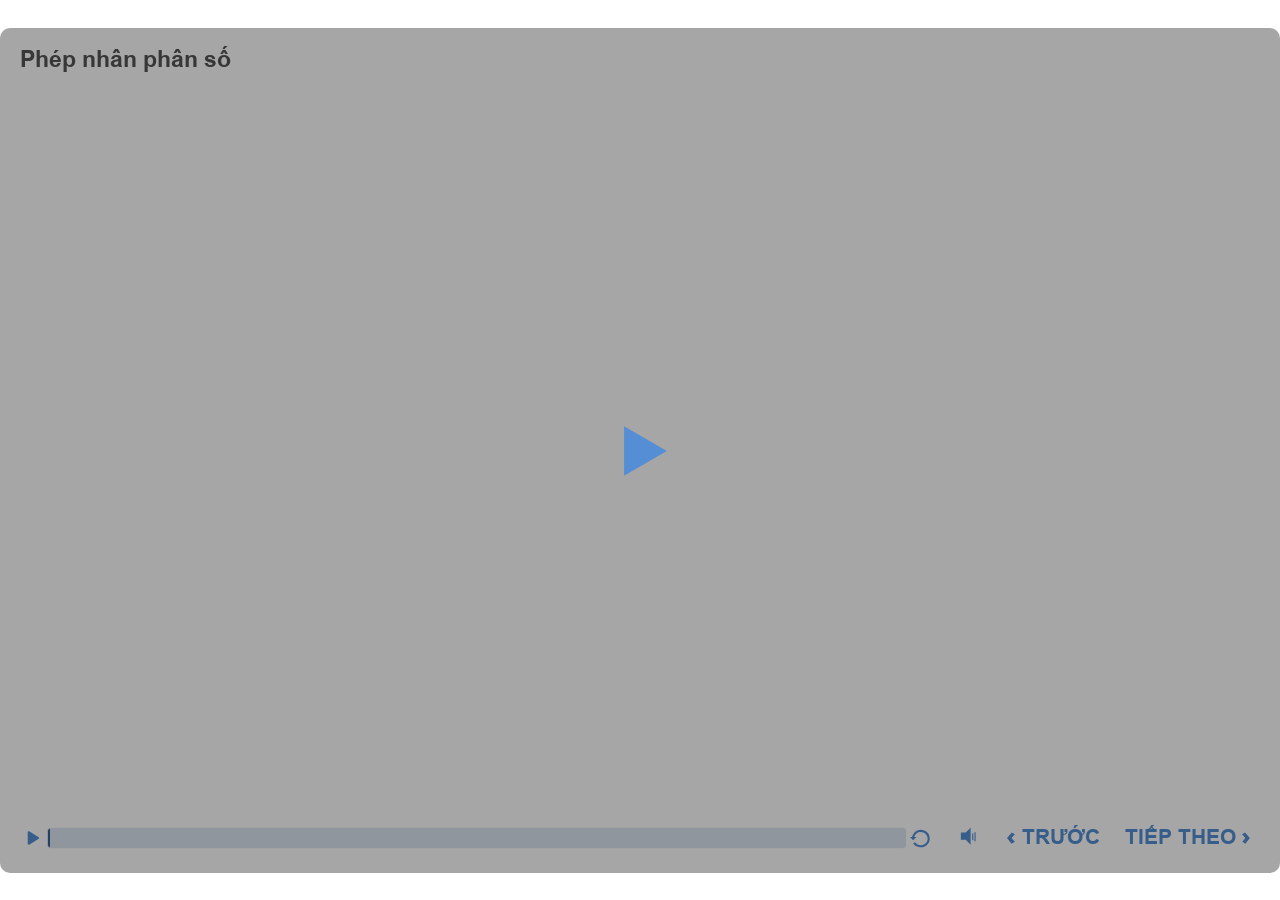
==== story.html @ 75f77822 "upload course" ====
﻿<!doctype html>
<html lang="vi-VN">
<head>
  <meta charset="utf-8">
  <!-- Created using Storyline 360 x64 - http://www.articulate.com  -->
  <!-- version: 3.115.36688.0 -->
  <title>Ph&#233;p nh&#226;n ph&#226;n s&#7889;</title>
  <meta http-equiv="x-ua-compatible" content="IE=edge"/>
  <meta name="viewport" content="width=device-width,initial-scale=1,user-scalable=no,shrink-to-fit=no,minimal-ui"/>
  <meta name="apple-mobile-web-app-capable" content="yes"/>
  <style>
    html, body { height: 100%; padding: 0; margin: 0 }
    #app { height: 100%; width: 100%; }
  </style>

  <script>
    window.DS = {};
    window.globals = {
      DATA_PATH_BASE: '',
      HAS_FRAME: true,
      HAS_SLIDE: true,

      lmsPresent: false,
      tinCanPresent: false,
      cmi5Present: false,
      aoSupport: false,
      scale: 'show all',
      captureRc: false,
      browserSize: 'fullscreen',
      bgColor: '#FFFFFF',
      features: 'DropInBase,JsInteractions,PlayerMemoryEnhancements,PlayerSizeOption,SlideLevelScale',
      themeName: 'classic',
      preloaderColor: '#FFFFFF',
      suppressAnalytics: false,
      productChannel: 'stable',
      publishSource: 'storyline',
      aid: 'aid|a2e27820-8217-5238-bb9e-9bc3efbe5783',
      cid: 'b3c44be9-221e-4056-97a1-b591fb866f70',
      playerVersion: '3.115.36688.0',
      publishTimestamp: '2026-04-22T14:13:02.0082761Z',
      maxIosVideoElements: 10,
      connectionSettings: { mode: 'disabled' },
      hasFeature: function(feature) {
        return this.features.split(',').includes(feature);
      },
      
      parseParams: function(qs) {
        if (window.globals.parsedParams != null) {
          return window.globals.parsedParams;
        }
        qs = (qs || window.location.search.substr(1)).split('+').join(' ');
        var params = {},
            tokens,
            re = /[?&]?([^=]+)=([^&]*)/g;

        while (tokens = re.exec(qs)) {
          params[decodeURIComponent(tokens[1]).trim()] =
            decodeURIComponent(tokens[2]).trim();
        }
        window.globals.parsedParams = params;
        return params;
      }

    };

    if (window.flagsUnderTest != null) {
      window.globals.features = window.flagsUnderTest.reduce((accum, feature) => {
        if (!accum.includes(feature)) {
          accum.push(feature);
        }
        return accum;
      }, window.globals.features.split(',')).join();
    }
  </script>
  <script>
    var isIe11 = ('ActiveXObject' in window || window.MSBlobBuilder != null)
      && window.msCrypto != null && !window.ActiveXObject;
    if (isIe11) {
      window.globals.unsupportedBrowser = true;
      document.write(atob('[base64]'));
    }
  </script>

  <script>
    if (window.globals.hasFeature('Localization')) {
      
      
    }
  </script>

  
  <script src='lms/scormdriver.js' type=text/javascript></script>
  <script>window.THREE = { };</script>
  
</head>
<body style="background: #FFFFFF" class="cs-HTML theme-classic">
  <!-- 360 -->
  <script>!function(){var e,i=/iPhone/i,o=/iPod/i,n=/iPad/i,t=/\biOS-universal(?:.+)Mac\b/i,r=/\bAndroid(?:.+)Mobile\b/i,a=/Android/i,d=/(?:SD4930UR|\bSilk(?:.+)Mobile\b)/i,p=/Silk/i,l=/Windows Phone/i,u=/\bWindows(?:.+)ARM\b/i,b=/BlackBerry/i,s=/BB10/i,c=/Opera Mini/i,f=/\b(CriOS|Chrome)(?:.+)Mobile/i,h=/Mobile(?:.+)Firefox\b/i,v=function(e){return void 0!==e&&"MacIntel"===e.platform&&"number"==typeof e.maxTouchPoints&&e.maxTouchPoints>1&&"undefined"==typeof MSStream};e=function(e){var m={userAgent:"",platform:"",maxTouchPoints:0};e||"undefined"==typeof navigator?"string"==typeof e?m.userAgent=e:e&&e.userAgent&&(m={userAgent:e.userAgent,platform:e.platform,maxTouchPoints:e.maxTouchPoints||0}):m={userAgent:navigator.userAgent,platform:navigator.platform,maxTouchPoints:navigator.maxTouchPoints||0};var g=m.userAgent,y=g.split("[FBAN");void 0!==y[1]&&(g=y[0]),void 0!==(y=g.split("Twitter"))[1]&&(g=y[0]);var A=function(e){return function(i){return i.test(e)}}(g),w={apple:{phone:A(i)&&!A(l),ipod:A(o),tablet:!A(i)&&(A(n)||v(m))&&!A(l),universal:A(t),device:(A(i)||A(o)||A(n)||A(t)||v(m))&&!A(l)},amazon:{phone:A(d),tablet:!A(d)&&A(p),device:A(d)||A(p)},android:{phone:!A(l)&&A(d)||!A(l)&&A(r),tablet:!A(l)&&!A(d)&&!A(r)&&(A(p)||A(a)),device:!A(l)&&(A(d)||A(p)||A(r)||A(a))||A(/\bokhttp\b/i)},windows:{phone:A(l),tablet:A(u),device:A(l)||A(u)},other:{blackberry:A(b),blackberry10:A(s),opera:A(c),firefox:A(h),chrome:A(f),device:A(b)||A(s)||A(c)||A(h)||A(f)},any:!1,phone:!1,tablet:!1};return w.any=w.apple.device||w.android.device||w.windows.device||w.other.device,w.phone=w.apple.phone||w.android.phone||w.windows.phone,w.tablet=w.apple.tablet||w.android.tablet||w.windows.tablet,w}(),"object"==typeof exports&&"undefined"!=typeof module?module.exports=e:"function"==typeof define&&define.amd?define((function(){return e})):this.isMobile=e}();
    window.isMobile.apple.tablet = window.isMobile.apple.tablet ||
      (navigator.platform === 'MacIntel' && navigator.maxTouchPoints > 1);
    window.isMobile.apple.device = window.isMobile.apple.device || window.isMobile.apple.tablet;
    window.isMobile.tablet = window.isMobile.tablet || window.isMobile.apple.tablet;
    window.isMobile.any = window.isMobile.any || window.isMobile.apple.tablet;
  </script>

  <div id="focus-sink" tabindex="-1"></div>

  <div id="preso"></div>
  <script>
    (function() {

      var classTypes = [ 'desktop', 'mobile', 'phone', 'tablet' ];

      var addDeviceClasses = function(prefix, testObj) {
        var curr, i;
        for (i = 0; i < classTypes.length; i++) {
          curr = classTypes[i];
          if (testObj[curr]) {
            document.body.classList.add(prefix + curr);
          }
        }
      };

      var params = window.globals.parseParams(),
          isDevicePreview = params.devicepreview === '1',
          isPhoneOverride = params.deviceType === 'phone' || (isDevicePreview && params.phone == '1'),
          isTabletOverride = (params.deviceType === 'tablet' || isDevicePreview) && !isPhoneOverride,
          isMobileOverride = isPhoneOverride || isTabletOverride;

      var deviceView = {
        desktop: !window.isMobile.any && !isMobileOverride,
        mobile: window.isMobile.any || isMobileOverride,
        phone: isPhoneOverride || (window.isMobile.phone && !isTabletOverride),
        tablet: isTabletOverride || window.isMobile.tablet
      };

      window.globals.deviceView = deviceView;
      window.isMobile.desktop = !window.isMobile.any;
      window.isMobile.mobile = window.isMobile.any;

      addDeviceClasses('view-', deviceView);

    })();
  </script>
  
  <script src='story_content/triggers.js' type=text/javascript></script>
<script src='story_content/user.js' type=text/javascript></script>
  <div class="slide-loader"></div>

  <script>
    if (window.globals.deviceView.isMobile) { var doc = document, loader = doc.body.querySelector('.slide-loader'); [ 1, 2, 3 ].forEach(function(n) { var d = doc.createElement('div'); d.style.backgroundColor = window.globals.preloaderColor; d.classList.add('mobile-loader-dot'); d.classList.add('dot' + n); loader.appendChild(d); }); }
  </script>

  <div class="mobile-load-title-overlay" style="display: none">
    <div class="mobile-load-title">Ph&#233;p nh&#226;n ph&#226;n s&#7889;</div>
  </div>

  <div class="mobile-chrome-warning"></div>

  
<style>
  .warn-connection-dialog {
    display: none;
    background: transparent;
    pointer-events: all;
    position: fixed;
    left: 0;
    top: 0;
    width: 100%;
    height: 100%;
    z-index: 999;
  }

  .warn-connection-content {
    pointer-events: all;
    border-radius: 4px;
    background: white;
    border: 1px solid #E7E7E7;
    color: #333333;
    box-shadow: 0 2px 4px rgba(0, 0, 0, 0.25);
    transition: all 150ms ease-out;
    position: absolute;
    white-space: nowrap;
  }

  .view-phone.is-landscape .warn-connection-content {
    left: 23px;
    bottom: 23px;
  }

  .view-tablet.is-landscape .warn-connection-content {
    left: 50%;
    top: 20px;
    transform: translateX(-50%);
  }

  .view-mobile.is-portrait .warn-connection-content {
    transform: translate(-50%, calc(-100% - 15px));
  }

  .warn-connection-content p {
    display: inline-block;
    margin: 0 8px 0 0;
    line-height: 33px;
    font-size: 11px;
  }

  .warn-connection-content svg {
    position: relative;
    vertical-align: middle;
    margin: 0 2px 2px 8px;
  }

  .view-desktop .warn-connection-content {
    left: 1.5em;
    bottom: 1.5em;
  }

  .view-desktop .warn-connection-content p {
    font-size: 1.1em;
  }

  .is-offline .warn-connection-dialog {
    display: block;
  }

  .is-offline .cs-panel * {
    pointer-events: none !important;
  }

  .is-offline .cs-panel {
    pointer-events: all !important;
  }

  .is-offline #nav-controls * {
    pointer-events: none !important;
  }

  .is-offline #nav-controls {
    pointer-events: all !important;
  }
</style>

<div class="warn-connection-dialog" role="alertdialog" aria-modal="true" tabindex="0" aria-labelledby="warn-connection-message">
  <div class="warn-connection-content">
    <svg width="17" height="15" viewBox="0 0 17 15" xmlns="http://www.w3.org/2000/svg">
      <path fill="#8F0000" stroke="white" d="M16.07,12.98 L15.88,12.23 L9.51,1.21 C8.97,0.26,7.6,0.26,7.06,1.21 L0.69,12.23 C0.15,13.16,0.81,14.36,1.91,14.36 H14.65 C15.47,14.36,16.05,13.7,16.07,12.98 Z"/>
      <path fill="white" stroke="white" d="M8.58,5.5 C8.35,5.28,8.5,5.35,8.21,5.32 C8.09,5.35,7.97,5.49,7.96,5.67 C7.97,5.79,7.98,5.92,7.98,6.04 L7.98,6.04 C7.99,6.17,8,6.31,8.01,6.43 L8.01,6.44 C8.03,6.92,8.06,7.41,8.09,7.9 L8.09,7.9 C8.12,8.39,8.14,8.88,8.17,9.37 C8.17,9.39,8.18,9.42,8.2,9.44 C8.23,9.46,8.25,9.47,8.28,9.47 C8.31,9.47,8.34,9.46,8.35,9.44 C8.37,9.43,8.38,9.4,8.39,9.35 L8.39,9.34 C8.39,9.24,8.4,9.15,8.4,9.05 L8.4,9.05 C8.41,8.96,8.41,8.86,8.42,8.75 C8.43,8.44,8.45,8.12,8.47,7.81 L8.47,7.81 C8.49,7.49,8.51,7.18,8.53,6.87 C8.55,6.46,8.56,6.05,8.59,5.64 L8.6,5.62 C8.6,5.57,8.59,5.53,8.58,5.5 L8.21,5.32 Z"/>
      <circle fill="white" stroke="white" cx="8.3" cy="11.35" r="0.3"/>
    </svg>
    <p id="warn-connection-message">You are offline. Trying to reconnect...</p>
  </div>
</div>

<script>
  (function() {
    window.DS.connection = {
      warningShown: false,
      assets: {},
      loadingAssetGroup: false,
      retryDelay: 500
    };

    var connectionSettings = window.globals.connectionSettings || {};

    var useConnectionMessages = window.AbortController != null &&
      window.location.protocol != 'file:' &&
      connectionSettings.mode === 'normal';

    window.DS.connection.useConnectionMessages = useConnectionMessages;

    var assetCount = 0;
    var checkLoadedId;


    if (useConnectionMessages && connectionSettings != null) {
      var contentEl = document.querySelector('.warn-connection-content');
      var messageEl = contentEl.querySelector('p');

      if (connectionSettings.useDarkTheme) {
        contentEl.style.borderColor = '#BABBBA';
        contentEl.style.backgroundColor = '#282828';
        contentEl.style.color = '#FFFFFF';
      }

      if (connectionSettings.message != null) {
        messageEl.textContent = window.decodeURIComponent(connectionSettings.message);
      }
    }

    function checkAssetsReady() {
      for (var i in DS.connection.assets) {
        if (!DS.connection.assets[i].success) {
          return false;
        }
      }
      return true;
    }

    function stopAssetGroup() {
      if (!useConnectionMessages) { return; }

      assetCount = 0;

      DS.connection.oldAssetGroup = DS.connection.assets;
      DS.connection.assets = {};
      DS.connection.loadingAssetGroup = false;
      clearInterval(checkLoadedId);
    }

    function startAssetGroup() {
      if (!useConnectionMessages) { return; }
      var ticks = 0;
      clearInterval(checkLoadedId);
      checkLoadedId = setInterval(function() {
        var loaded = 0;
        if (assetCount === 0 && loaded === 0) {
          clearInterval(checkLoadedId);
          return;
        }

        for (var i in DS.connection.assets) {
          if (DS.connection.assets[i].success) {
            loaded++;
          }
        }

        if (assetCount === loaded && checkAssetsReady()) {
          for (var i in DS.connection.assets) {
            if (DS.connection.assets[i].action) {
              DS.connection.assets[i].action();
            }
          }
          hideWarning();
          stopAssetGroup();
        }
      }, 100)
    }

    function requiredAsset(url, action, retry, type) {
      if (!useConnectionMessages) { return; }
      if (DS.connection.assets[url]) { return; }

      DS.connection.assets[url] = {
        success: false, action: action, retry: retry, type: type
      };
      assetCount = Object.keys(DS.connection.assets).length;
      if (!DS.connection.loadingAssetGroup) {
        startAssetGroup();
      }
      DS.connection.loadingAssetGroup = true;
    }

    function assetLoaded(url) {
      if (!useConnectionMessages) { return; }
      if (DS.connection.assets[url]) {
        DS.connection.assets[url].success = true;
      }
    }

    function assetFailed(url) {
      if (!useConnectionMessages) { return; }
      if (!DS.connection.assets[url]) {
        if (/\.js$/.test(url) && url.indexOf('transcripts') === -1) {
          setTimeout(function() {
            if (DS.connection.lastSlideLoaded != null) {
              DS.connection.lastSlideLoaded();
            }
          }, DS.connection.retryDelay);
        }
        return;
      }
      if (!DS.connection.warningShown) { showWarning(); }
      if (DS.connection.assets[url].retry) {
        setTimeout(function() {
          if (!DS.connection.assets[url].success) {
            DS.connection.assets[url].retry()
          }
        }, DS.connection.retryDelay);
      }
    }

    function hideWarning() {
      document.body.classList.remove('is-offline');
      DS.connection.warningShown = false;
      enableKeys();
    }
    DS.connection.hideWarning = hideWarning

    function showWarning(btn) {
      document.body.classList.add('is-offline')
      DS.connection.warningShown = true;
      updateWarningPosition();
      disableKeys();
    }

    function updateWarningPosition() {
      if (!DS.connection.warningShown) {
        return;
      }

      var isPortrait = document.body.classList.contains('is-portrait');
      var isMobile = document.body.classList.contains('view-mobile');
      var warningEl = document.querySelector('.warn-connection-content');

      if (isPortrait && isMobile) {
        var slide = document.querySelector('.primary-slide');
        var slideRect = slide != null
          ? slide.getBoundingClientRect()
          : { top: window.innerHeight, left: 0, width: window.innerWidth };

        warningEl.style.top = `${slideRect.top}px`
        warningEl.style.left = `${slideRect.left + slideRect.width / 2}px`
      } else {
        warningEl.style.top = null;
        warningEl.style.left = null;
      }

      window.requestAnimationFrame(updateWarningPosition);
    }

    function onDisableKeyDown(e) {
      e.preventDefault();
      e.stopImmediatePropagation();
    }

    function onDisableKeyUp(e) {
      e.preventDefault();
      e.stopImmediatePropagation();
    }

    var accStyle = document.createElement('style');
    var warnDialogEl = document.querySelector('.warn-connection-dialog');

    function disableKeys() {
      if (DS.views && DS.views.nsStack && DS.views.nsStack.length === 1) {
        DS.views.nsStack[0].tabReachable = false
        DS.views.nsStack[0].updateTabIndex(true);
      }

      accStyle.innerHTML = '.acc-shadow-dom { display: none; }';
      document.body.appendChild(accStyle);

      warnDialogEl.parentNode.append(warnDialogEl);
      warnDialogEl.focus();
    }

    function enableKeys() {
      accStyle.remove();
      if (DS.views && DS.views.nsStack && DS.views.nsStack.length === 1 && DS.views.nsStack[0].name === '_frame') {
        DS.views.nsStack[0].tabReachable = true;
        DS.views.nsStack[0].updateTabIndex();
      }
    }

    // these will all be noops if the feature flag isn't set in
    // the data and `window.globals.features`
    DS.connection.requiredAsset = requiredAsset;
    DS.connection.assetLoaded = assetLoaded;
    DS.connection.assetFailed = assetFailed;
    DS.connection.stopAssetGroup = stopAssetGroup;
    DS.connection.startAssetGroup = startAssetGroup;
  })();
</script>


  <script>
    
    if (window.autoSpider && window.vInterfaceObject) {
      document.querySelector('.mobile-load-title-overlay').style.display = 'none';
    }
  </script>

  

  <link rel="stylesheet" href="html5/data/css/output.min.css" data-noprefix/>
</body>
<script src="html5/lib/scripts/bootstrapper.min.js"></script>
</html>
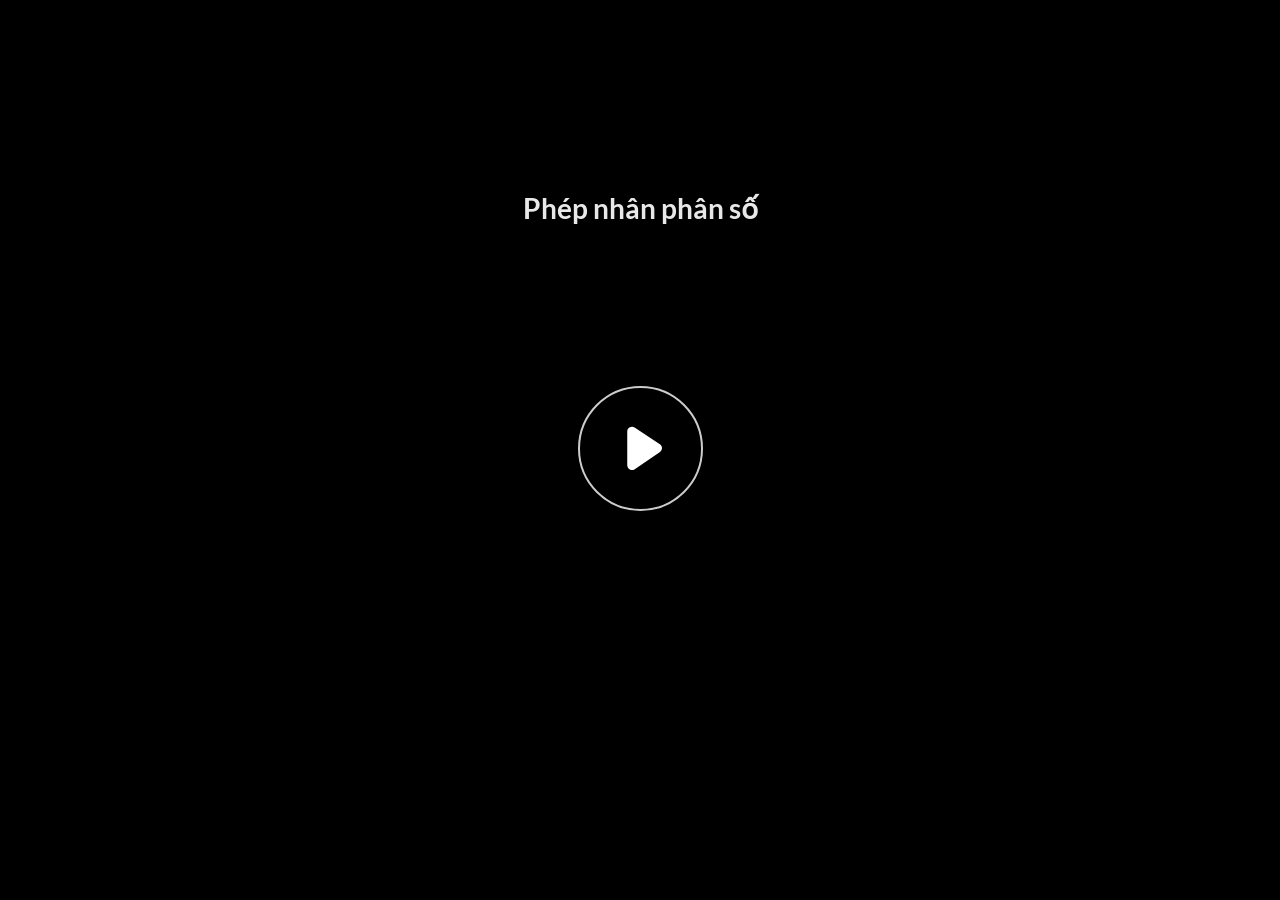
==== commit df4c217a: "Replace files in destination" ====
--- a/story.html
+++ b/story.html
@@ -24,12 +24,12 @@
       tinCanPresent: false,
       cmi5Present: false,
       aoSupport: false,
-      scale: 'show all',
+      scale: 'LockedFit',
       captureRc: false,
       browserSize: 'fullscreen',
-      bgColor: '#FFFFFF',
+      bgColor: '#282828',
       features: 'DropInBase,JsInteractions,PlayerMemoryEnhancements,PlayerSizeOption,SlideLevelScale',
-      themeName: 'classic',
+      themeName: 'unified',
       preloaderColor: '#FFFFFF',
       suppressAnalytics: false,
       productChannel: 'stable',
@@ -37,9 +37,9 @@
       aid: 'aid|a2e27820-8217-5238-bb9e-9bc3efbe5783',
       cid: 'b3c44be9-221e-4056-97a1-b591fb866f70',
       playerVersion: '3.115.36688.0',
-      publishTimestamp: '2026-04-22T14:13:02.0082761Z',
+      publishTimestamp: '2026-04-23T03:00:26.3473915Z',
       maxIosVideoElements: 10,
-      connectionSettings: { mode: 'disabled' },
+      connectionSettings: { message: 'Ba%CC%A3n%20%C4%91ang%20%C6%A1%CC%89%20ch%C3%AA%CC%81%20%C4%91%C3%B4%CC%A3%20ngoa%CC%A3i%20tuy%C3%AA%CC%81n.%20%C4%90ang%20c%C3%B4%CC%81%20k%C3%AA%CC%81t%20n%C3%B4%CC%81i%20la%CC%A3i...', useDarkTheme: false, mode: 'disabled' },
       hasFeature: function(feature) {
         return this.features.split(',').includes(feature);
       },
@@ -93,7 +93,7 @@
   <script>window.THREE = { };</script>
   
 </head>
-<body style="background: #FFFFFF" class="cs-HTML theme-classic">
+<body style="background: #282828" class="cs-HTML theme-unified">
   <!-- 360 -->
   <script>!function(){var e,i=/iPhone/i,o=/iPod/i,n=/iPad/i,t=/\biOS-universal(?:.+)Mac\b/i,r=/\bAndroid(?:.+)Mobile\b/i,a=/Android/i,d=/(?:SD4930UR|\bSilk(?:.+)Mobile\b)/i,p=/Silk/i,l=/Windows Phone/i,u=/\bWindows(?:.+)ARM\b/i,b=/BlackBerry/i,s=/BB10/i,c=/Opera Mini/i,f=/\b(CriOS|Chrome)(?:.+)Mobile/i,h=/Mobile(?:.+)Firefox\b/i,v=function(e){return void 0!==e&&"MacIntel"===e.platform&&"number"==typeof e.maxTouchPoints&&e.maxTouchPoints>1&&"undefined"==typeof MSStream};e=function(e){var m={userAgent:"",platform:"",maxTouchPoints:0};e||"undefined"==typeof navigator?"string"==typeof e?m.userAgent=e:e&&e.userAgent&&(m={userAgent:e.userAgent,platform:e.platform,maxTouchPoints:e.maxTouchPoints||0}):m={userAgent:navigator.userAgent,platform:navigator.platform,maxTouchPoints:navigator.maxTouchPoints||0};var g=m.userAgent,y=g.split("[FBAN");void 0!==y[1]&&(g=y[0]),void 0!==(y=g.split("Twitter"))[1]&&(g=y[0]);var A=function(e){return function(i){return i.test(e)}}(g),w={apple:{phone:A(i)&&!A(l),ipod:A(o),tablet:!A(i)&&(A(n)||v(m))&&!A(l),universal:A(t),device:(A(i)||A(o)||A(n)||A(t)||v(m))&&!A(l)},amazon:{phone:A(d),tablet:!A(d)&&A(p),device:A(d)||A(p)},android:{phone:!A(l)&&A(d)||!A(l)&&A(r),tablet:!A(l)&&!A(d)&&!A(r)&&(A(p)||A(a)),device:!A(l)&&(A(d)||A(p)||A(r)||A(a))||A(/\bokhttp\b/i)},windows:{phone:A(l),tablet:A(u),device:A(l)||A(u)},other:{blackberry:A(b),blackberry10:A(s),opera:A(c),firefox:A(h),chrome:A(f),device:A(b)||A(s)||A(c)||A(h)||A(f)},any:!1,phone:!1,tablet:!1};return w.any=w.apple.device||w.android.device||w.windows.device||w.other.device,w.phone=w.apple.phone||w.android.phone||w.windows.phone,w.tablet=w.apple.tablet||w.android.tablet||w.windows.tablet,w}(),"object"==typeof exports&&"undefined"!=typeof module?module.exports=e:"function"==typeof define&&define.amd?define((function(){return e})):this.isMobile=e}();
     window.isMobile.apple.tablet = window.isMobile.apple.tablet ||
@@ -148,7 +148,7 @@
   <div class="slide-loader"></div>
 
   <script>
-    if (window.globals.deviceView.isMobile) { var doc = document, loader = doc.body.querySelector('.slide-loader'); [ 1, 2, 3 ].forEach(function(n) { var d = doc.createElement('div'); d.style.backgroundColor = window.globals.preloaderColor; d.classList.add('mobile-loader-dot'); d.classList.add('dot' + n); loader.appendChild(d); }); }
+    var doc = document, loader = doc.body.querySelector('.slide-loader'); [ 1, 2, 3 ].forEach(function(n) { var d = doc.createElement('div'); d.style.backgroundColor = window.globals.preloaderColor; d.classList.add('mobile-loader-dot'); d.classList.add('dot' + n); loader.appendChild(d); });
   </script>
 
   <div class="mobile-load-title-overlay" style="display: none">
--- a/html5/data/css/output.min.css
+++ b/html5/data/css/output.min.css
@@ -1,71 +1,89 @@
 @font-face {
-  font-family: 'ArialBold Charset1_BoldBA490A0E';
-  src: url('[data-uri]');
-  font-style: normal;
-  font-weight: normal;
-}
-@font-face {
-  font-family: 'Arial Charset1_ 5tIcJLr5AD1DFA6';
-  src: url('[data-uri]');
-  font-style: normal;
-  font-weight: normal;
-}
-@font-face {
-  font-family: 'League SpartanBold BoldAD34B7CB';
+  font-family: 'LatoBold Charset1_ BoldEEF7875C';
+  src: url('[data-uri]');
+  font-style: normal;
+  font-weight: normal;
+}
+@font-face {
+  font-family: 'Sitka TextBold CharBold79933A00';
+  src: url('[data-uri]');
+  font-style: normal;
+  font-weight: normal;
+}
+@font-face {
+  font-family: 'ArialBold Charset1_Bold87C96A2D';
+  src: url('[data-uri]');
+  font-style: normal;
+  font-weight: normal;
+}
+@font-face {
+  font-family: 'Lato Charset1_ 60FbdNHx3EA4EE34';
+  src: url('[data-uri]');
+  font-style: normal;
+  font-weight: normal;
+}
+@font-face {
+  font-family: 'League SpartanBold Bold1126CE32';
   src: url('[data-uri]');
   font-style: normal;
   font-weight: normal;
 }
 @font-face {
-  font-family: 'MulishBold Charset1Bold4F2D6B52';
+  font-family: 'MulishBold Charset1Bold73D7E5C4';
   src: url('[data-uri]');
   font-style: normal;
   font-weight: normal;
 }
 @font-face {
-  font-family: 'Mulish MediumBold CBold39121D9F';
+  font-family: 'Mulish MediumBold CBoldDA1E497B';
   src: url('[data-uri]');
   font-style: normal;
   font-weight: normal;
 }
 @font-face {
-  font-family: 'Mulish Charset1_ 6TQE989E2C1488';
+  font-family: 'Mulish Charset1_ 6o0gu714CBF6D4';
   src: url('[data-uri]');
   font-style: normal;
   font-weight: normal;
 }
 @font-face {
-  font-family: 'Mulish Black Charset1_ 60C5AC9D';
+  font-family: 'Mulish Black Charset1_ AFBA1D68';
   src: url('[data-uri]');
   font-style: normal;
   font-weight: normal;
 }
 @font-face {
-  font-family: 'Mulish Medium Charset1_3A8A991D';
+  font-family: 'Mulish Medium Charset1_988A8E95';
   src: url('[data-uri]');
   font-style: normal;
   font-weight: normal;
 }
 @font-face {
-  font-family: 'Mulish BlackBold ChBold00522621';
+  font-family: 'Mulish BlackBold ChBold58E99D36';
   src: url('[data-uri]');
   font-style: normal;
   font-weight: normal;
 }
 @font-face {
-  font-family: 'Open Sans ExtraBoldBold17AB3779';
+  font-family: 'Open Sans ExtraBoldBoldFBE64666';
   src: url('[data-uri]');
   font-style: normal;
   font-weight: normal;
 }
 @font-face {
-  font-family: 'Mulish BlackBoldIItalic503069D9';
+  font-family: 'Sitka Text Charset1_ 6R0A226649';
+  src: url('[data-uri]');
+  font-style: normal;
+  font-weight: normal;
+}
+@font-face {
+  font-family: 'Mulish BlackBoldIItalicBEEF0E7F';
   src: url('[data-uri]');
   font-style: normal;
   font-weight: normal;
 }
 @font-face {
-  font-family: 'Mulish BlackItaliItalic35E1C786';
+  font-family: 'Mulish BlackItaliItalicF2F59FC7';
   src: url('[data-uri]');
   font-style: normal;
   font-weight: normal;
@@ -149,17 +167,17 @@
   font-weight: normal;
 }
 .cs-HTML {
+  background: rgba(40, 40, 40, 1);
+}
+.cs-pxabnsnfns10110000101 .cs-infopanel  {
+  box-shadow: 0 1px 0 rgba(0, 0, 0, 0);
   background: rgba(255, 255, 255, 1);
 }
-.cs-pxabnsnfns10110000101 .cs-infopanel  {
-  box-shadow: 0 1px 0 rgba(184, 184, 184, 1);
-  background: rgba(255, 255, 255, 1);
-}
 .cs-pxabnsnfns10110000101 .cs-infopanel .cs-link {
-  color: rgba(124, 34, 128, 1);
+  color: rgba(186, 187, 186, 1);
 }
 .cs-pxabnsnfns10110000101 .cs-infopanel .cs-link:hover {
-  color: rgba(0, 0, 238, 1);
+  color: rgba(255, 255, 255, 1);
 }
 .cs-pxabnsnfns10110000101 .cs-infopanel .cs-name {
   color: rgba(68, 68, 68, 1);
@@ -168,35 +186,35 @@
   color: rgba(153, 153, 153, 1);
 }
 .cs-pxabnsnfns10110000101 .cs-infopanelpopup  {
-  box-shadow: 0 1px 0 rgba(184, 184, 184, 1);
-  background: linear-gradient(180deg, rgba(233, 233, 233, 1) 0%, rgba(207, 207, 207, 1) 100%);
+  box-shadow: 0 1px 0 rgba(0, 0, 0, 0);
+  background: rgba(0, 0, 0, 0);
 }
 .cs-pxabnsnfns10110000101 .cs-infopanelpopup .cs-link {
-  color: rgba(124, 34, 128, 1);
+  color: rgba(255, 0, 0, 1);
 }
 .cs-pxabnsnfns10110000101 .cs-infopanelpopup .cs-link:hover {
-  color: rgba(0, 0, 238, 1);
+  color: rgba(255, 255, 255, 1);
 }
 .cs-pxabnsnfns10110000101 .cs-infopanelpopup .cs-name {
-  color: rgba(68, 68, 68, 1);
+  color: rgba(255, 255, 255, 1);
 }
 .cs-pxabnsnfns10110000101 .cs-infopanelpopup .cs-bio {
-  color: rgba(153, 153, 153, 1);
+  color: rgba(186, 187, 186, 1);
 }
 .cs-pxabnsnfns10110000101 .cs-timer  {
-  color: rgba(85, 85, 85, 1);
+  color: rgba(186, 187, 186, 1);
 }
 .cs-pxabnsnfns10110000101 .cs-duration stop:first-child {
-  stop-color: rgba(0, 215, 255, 1);
+  stop-color: rgba(60, 60, 60, 1);
 }
 .cs-pxabnsnfns10110000101 .cs-duration stop:last-child {
-  stop-color: rgba(0, 171, 255, 1);
+  stop-color: rgba(60, 60, 60, 1);
 }
 .cs-pxabnsnfns10110000101 .cs-elapsed stop:first-child {
   stop-color: rgba(254, 227, 71, 1);
 }
 .cs-pxabnsnfns10110000101 .cs-elapsed stop:last-child {
-  stop-color: rgba(252, 204, 42, 1);
+  stop-color: rgba(254, 227, 71, 1);
 }
 .cs-pxabnsnfns10110000101 .cs-timer .cs-pie .cs-innerstroke {
   stroke: rgba(199, 199, 199, 1);
@@ -206,456 +224,677 @@
 }
 .cs-pxabnsnfns10110000101 .cs-window  {
   box-shadow: 0 8px 5px rgba(0, 0, 0, 0.2);
-  border-color: rgba(234, 234, 234, 1);
-  background: rgba(243, 243, 243, 1);
-  color: rgba(85, 85, 85, 1);
+  border-color: rgba(49, 99, 0, 0);
+  background: rgba(33, 33, 33, 1);
+  color: rgba(248, 248, 248, 1);
 }
 .cs-pxabnsnfns10110000101 .cs-window .cs-diva {
-  border-color: rgba(247, 247, 247, 1);
+  border-color: rgba(78, 78, 78, 1);
 }
 .cs-pxabnsnfns10110000101 .cs-window .cs-divb {
+  border-color: rgba(78, 78, 78, 0);
+}
+.cs-pxabnsnfns10110000101 .cs-editor .cs-editor-slide {
+  color: rgba(226, 226, 226, 1);
+}
+.cs-pxabnsnfns10110000101 .cs-editor .cs-editor-html {
+  color: rgba(186, 187, 186, 1);
+}
+.cs-pxabnsnfns10110000101 .cs-editor .cs-editor-button {
+  text-shadow: 0 1px 0 rgba(0, 0, 0, 0);
+  color: rgba(255, 255, 255, 1);
   border-color: rgba(211, 211, 211, 1);
-}
-.cs-pxabnsnfns10110000101 .cs-editor .cs-editor-slide {
-  color: rgba(85, 85, 85, 1);
-}
-.cs-pxabnsnfns10110000101 .cs-editor .cs-editor-html {
-  color: rgba(68, 68, 68, 1);
-}
-.cs-pxabnsnfns10110000101 .cs-editor .cs-editor-button {
-  text-shadow: 0 1px 0 rgba(240, 240, 240, 1);
-  color: rgba(53, 53, 53, 1);
-  border-color: rgba(177, 177, 177, 1);
-  background: linear-gradient(180deg, rgba(245, 245, 245, 0) 0%, rgba(199, 199, 199, 0) 100%);
+  background: rgba(34, 34, 34, 1);
 }
 .cs-pxabnsnfns10110000101 .cs-editor .cs-editor-button:hover {
-  background: linear-gradient(180deg, rgba(242, 242, 242, 1) 0%, rgba(175, 175, 175, 1) 100%);
+  background: rgba(68, 68, 68, 1);
 }
 .cs-pxabnsnfns10110000101 .cs-editor .cs-editor-button:active {
-  background: linear-gradient(180deg, rgba(199, 199, 199, 1) 0%, rgba(244, 244, 244, 1) 100%);
+  background: rgba(68, 68, 68, 1);
 }
 .cs-pxabnsnfns10110000101 .cs-listitem  {
-  color: rgba(53, 53, 53, 1);
-  border-color: rgba(198, 217, 241, 1);
+  color: rgba(186, 187, 186, 1);
+  border-color: none;
+  border: 1px solid transparent;
+}
+.cs-pxabnsnfns10110000101 .cs-listitem:hover {
+  background: rgba(255, 255, 255, 0.06);
+  border-color: rgba(108, 108, 108, 1) !important;
+  border-width: 1px;
+  border-radius: 2px;
+  border-style: solid;
+  box-sizing: border-box;
+}
+.cs-pxabnsnfns10110000101 .cs-listitem.hover {
+  background: rgba(255, 255, 255, 0.06);
+  border-color: rgba(108, 108, 108, 1) !important;
+  border-width: 1px;
+  border-radius: 2px;
+  border-style: solid;
+  box-sizing: border-box;
+}
+.cs-pxabnsnfns10110000101 .cs-glossary  {
+  color: rgba(186, 187, 186, 1);
+}
+.cs-pxabnsnfns10110000101 .cs-glossary .cs-scrolling-panel {
+  background: rgba(0, 0, 0, 0);
+}
+.cs-pxabnsnfns10110000101 .cs-glossary .cs-term.cs-selected .cs-choice-list-trigger {
+  color: rgba(255, 255, 255, 1);
+  background: rgba(255, 255, 255, 1);
+}
+.cs-pxabnsnfns10110000101 .cs-glossary .cs-term.cs-selected .cs-choice-list-trigger:focus {
+  color: rgba(255, 255, 255, 1);
+  background: rgba(255, 255, 255, 1);
+}
+.cs-pxabnsnfns10110000101 .cs-glossary .cs-term:hover .cs-choice-list-trigger {
+  background: rgba(186, 187, 186, 1);
+}
+.cs-pxabnsnfns10110000101 .cs-glossary .cs-term.hover .cs-choice-list-trigger {
+  background: rgba(186, 187, 186, 1);
+}
+.cs-pxabnsnfns10110000101 .cs-glossary .cs-term .cs-choice-list-trigger:focus {
+  background: rgba(186, 187, 186, 1);
+}
+.cs-pxabnsnfns10110000101 .cs-glossary .cs-diva {
+  border-color: rgba(0, 0, 0, 0);
+}
+.cs-pxabnsnfns10110000101 .cs-glossary .cs-divb {
+  border-color: rgba(0, 0, 0, 0);
+}
+.cs-pxabnsnfns10110000101 .cs-glossary .cs-divc {
+  border-color: rgba(0, 0, 0, 0);
+}
+.cs-pxabnsnfns10110000101 .cs-glossary .cs-heading {
+  color: rgba(248, 248, 248, 1);
+  font-weight: 700;
+}
+.note-content p span {
+  color: rgba(186, 187, 186, 1);
+  line-height: 1.4em;
+  font-size: 103.769%;
+}
+.cs-pxabnsnfns10110000101 .cs-resource .cs-separator {
+  border-color: rgba(0, 0, 0, 0);
+}
+.cs-pxabnsnfns10110000101 .cs-outline  {
+  color: rgba(45, 45, 45, 1);
+}
+.cs-pxabnsnfns10110000101 .cs-outline .cs-diva {
+  border-color: rgba(0, 0, 0, 0);
+}
+.cs-pxabnsnfns10110000101 .cs-outline .cs-divb {
+  border-color: rgba(0, 0, 0, 0);
+}
+.cs-pxabnsnfns10110000101 .cs-outline .cs-divc {
+  border-color: rgba(0, 0, 0, 0);
+}
+.cs-pxabnsnfns10110000101 .cs-outline .cs-search-filter:hover {
+  color: rgba(0, 0, 0, 0);
+}
+.cs-pxabnsnfns10110000101 .cs-outline .cs-search-filter.hover {
+  color: rgba(0, 0, 0, 0);
+}
+.cs-pxabnsnfns10110000101 .cs-transcript  {
+  color: rgba(255, 255, 255, 1);
+}
+.cs-pxabnsnfns10110000101 .cs-transcript .cs-div {
+  border-color: rgba(0, 0, 0, 0);
+}
+.cs-pxabnsnfns10110000101 .cs-tabs:not(.topmenu-item) {
+  color: rgba(248, 248, 248, 1);
+}
+.cs-pxabnsnfns10110000101 .cs-tabs .cs-inner-button:not(.topmenu-item) {
+  text-shadow: 0 1px 0 rgba(0, 0, 0, 0);
+}
+.cs-pxabnsnfns10110000101 .cs-tabs:hover:not(.topmenu-item) {
+  color: rgba(248, 248, 248, 1);
+}
+.cs-pxabnsnfns10110000101 .cs-tabs.cs-selected {
+  background: rgba(0, 0, 0, 0);
+  color: rgba(248, 248, 248, 1);
+}
+.cs-pxabnsnfns10110000101 .cs-seekcontrol  {
+  background: rgba(0, 0, 0, 0);
+  border-color: rgba(0, 0, 0, 0);
+}
+.cs-pxabnsnfns10110000101 .cs-seekcontrol .cs-button:hover .cs-icon {
+  fill: rgba(255, 255, 255, 1);
+}
+.cs-pxabnsnfns10110000101 .cs-seekcontrol .cs-button.hover .cs-icon {
+  fill: rgba(255, 255, 255, 1);
+}
+.cs-pxabnsnfns10110000101 .cs-seekcontrol .cs-button .cs-icon-shadow {
+  fill: rgba(0, 0, 0, 0);
+}
+.cs-pxabnsnfns10110000101 .cs-seekcontrol .cs-button .cs-icon {
+  fill: rgba(180, 180, 180, 1);
+}
+.cs-pxabnsnfns10110000101 .cs-seekcontrol .cs-seek .cs-fill {
+  background: rgba(255, 255, 255, 0.6);
+}
+.cs-pxabnsnfns10110000101 .cs-seekcontrol .cs-seek {
+  background: rgba(108, 108, 108, 1);
+  border-color: rgba(0, 0, 0, 0);
+}
+.cs-pxabnsnfns10110000101 .cs-searchinput .cs-input {
+  color: rgba(186, 187, 186, 1);
+  border-color: rgba(0, 0, 0, 0);
+  background: rgba(255, 255, 255, 0.06);
+}
+.cs-pxabnsnfns10110000101 .cs-searchinput .cs-input:focus {
+  color: rgba(248, 248, 248, 1);
+  background: rgba(41, 41, 41, 1);
+}
+.cs-pxabnsnfns10110000101 .cs-searchinput .cs-input:hover {
+  box-shadow: inset 0 0 1px 0 rgba(69, 126, 19, 0);
+}
+.cs-pxabnsnfns10110000101 .cs-searchinput .cs-input.hover {
+  box-shadow: inset 0 0 1px 0 rgba(69, 126, 19, 0);
+}
+.cs-pxabnsnfns10110000101 .cs-searchinput .cs-button .cs-icon {
+  fill: rgba(186, 187, 186, 1);
+}
+.cs-pxabnsnfns10110000101 .cs-searchinput .cs-button:hover {
+  fill: rgba(63, 133, 0, 1);
+}
+.cs-pxabnsnfns10110000101 .cs-searchinput .cs-button.hover {
+  fill: rgba(63, 133, 0, 1);
+}
+.cs-pxabnsnfns10110000101 .cs-menu  {
+  box-shadow: 0 1px 0 rgba(0, 0, 0, 0);
+  background: rgba(33, 33, 33, 1);
+}
+.cs-pxabnsnfns10110000101 .cs-topmenu-item.active .cs-tab {
+  background: rgba(33, 33, 33, 1);
+}
+.cs-pxabnsnfns10110000101 .cs-logo  {
+  box-shadow: 0 1px 0 rgba(37, 75, 0, 1);
+  background: rgba(255, 255, 255, 0);
+}
+.cs-pxabnsnfns10110000101 .cs-checkbox  {
+  color: rgba(255, 255, 255, 1);
+}
+.cs-pxabnsnfns10110000101 .cs-checkbox:hover {
+  border-color: rgba(175, 221, 130, 1);
+}
+.cs-pxabnsnfns10110000101 .cs-checkbox.hover {
+  border-color: rgba(175, 221, 130, 1);
+}
+.cs-pxabnsnfns10110000101 .cs-checkbox .cs-box {
+  color: rgba(255, 255, 255, 1);
+  border-color: rgba(42, 83, 0, 1);
+}
+.cs-pxabnsnfns10110000101 .cs-checkbox .cs-box:checked::after {
+  color: rgba(43, 196, 0, 1);
+}
+.cs-pxabnsnfns10110000101 .cs-button  {
+  text-shadow: 0 1px 0 rgba(0, 0, 0, 0);
+  color: rgba(186, 187, 186, 1);
+  border-color: rgba(0, 0, 0, 0);
+  background: rgba(0, 0, 0, 0);
+  box-shadow: 0 1px 0 rgba(0, 0, 0, 0);
+}
+.cs-pxabnsnfns10110000101 .cs-button .cs-icon {
+  fill: rgba(186, 187, 186, 1);
+}
+.cs-pxabnsnfns10110000101 .cs-button .cs-icon-shadow {
+  fill: rgba(0, 0, 0, 0);
+}
+.cs-pxabnsnfns10110000101 .cs-button:hover {
+  background: rgba(248, 248, 248, 1);
+}
+.cs-pxabnsnfns10110000101 .cs-button.hover {
+  background: rgba(248, 248, 248, 1);
+}
+.cs-pxabnsnfns10110000101 .cs-button:active {
+  background: rgba(0, 0, 0, 0);
+}
+.cs-pxabnsnfns10110000101 .cs-button.cs-disabled:hover {
+  background: rgba(0, 0, 0, 0);
+}
+.cs-pxabnsnfns10110000101 .cs-button.cs-disabled.hover {
+  background: rgba(0, 0, 0, 0);
+}
+.cs-pxabnsnfns10110000101 .cs-button.cs-disabled:active {
+  background: rgba(0, 0, 0, 0);
+}
+.cs-pxabnsnfns10110000101 .cs-button.cs-volume:hover {
+  background: rgba(0, 0, 0, 0);
+}
+.cs-pxabnsnfns10110000101 .cs-button.cs-volume.hover {
+  background: rgba(0, 0, 0, 0);
+}
+.cs-pxabnsnfns10110000101 .cs-button.cs-volume:active {
+  background: rgba(0, 0, 0, 0);
+}
+.cs-pxabnsnfns10110000101.cs-base  {
+  color: rgba(186, 187, 186, 1);
+  border-color: rgba(40, 40, 40, 1);
+  background: rgba(40, 40, 40, 1);
+}
+.cs-pxabnsnfns10110000101.cs-base .cs-separator .cs-diva {
+  background: rgba(69, 69, 69, 1);
+}
+.cs-pxabnsnfns10110000101.cs-base .cs-separator .cs-divb {
+  background: rgba(0, 0, 0, 0);
+}
+.cs-pxabnsnfns10110000101.cs-base .cs-topmenu-item.active .cs-tab {
+  border-color: rgba(69, 69, 69, 1);
+}
+.cs-pxabnsnfns10110000101.cs-base .cs-topmenu-item.active .cs-panel {
+  border-color: rgba(69, 69, 69, 1);
+}
+.cs-pxabnsnfns10110000101.cs-base .cs-left {
+  background: rgba(33, 33, 33, 1);
+}
+.cs-pxabnsnfns10110000101.cs-base .cs-area-primary .cs-slide-container {
+  background: rgba(40, 40, 40, 1);
+}
+.cs-pxabnsnfns10110000101.cs-base.cs-custom-theme .cs-brandhighlight-bg {
+  background: rgba(79, 129, 189, 1) !important;
+}
+.cs-pxabnsnfns10110000101.cs-base.cs-custom-theme .cs-brandhighlight-secondary-bg {
+  background: rgba(255, 255, 255, 1) !important;
+}
+.cs-pxabnsnfns10110000101.cs-base.cs-custom-theme .cs-brandhighlight-border {
+  border-color: rgba(79, 129, 189, 1) !important;
+}
+.cs-pxabnsnfns10110000101.cs-base.cs-custom-theme .cs-brandhighlight-text {
+  color: rgba(79, 129, 189, 1) !important;
+}
+.cs-pxabnsnfns10110000101.cs-base.cs-custom-theme .cs-brandhighlight-fill {
+  fill: rgba(79, 129, 189, 1) !important;
+}
+.cs-pxabnsnfns10110000101.cs-base.cs-custom-theme .cs-listitem.cs-selected {
+  background-color: rgba(255, 255, 255, 0.06) !important;
+}
+.cs-pxabnsnfns10110000101 .cs-volume::-moz-range-thumb {
+  border-color: rgba(43, 85, 0, 1);
+  box-shadow: inset 0 0 1px 0 rgba(43, 85, 0, 1);
+  background: rgba(255, 255, 255, 1);
+}
+.cs-pxabnsnfns10110000101 .cs-volume::-ms-thumb {
+  border-color: rgba(43, 85, 0, 1);
+  box-shadow: inset 0 0 1px 0 rgba(43, 85, 0, 1);
+  background: rgba(255, 255, 255, 1);
+}
+.cs-pxabnsnfns10110000101 .cs-volume::-webkit-slider-thumb {
+  border-color: rgba(43, 85, 0, 1);
+  box-shadow: inset 0 0 1px 0 rgba(43, 85, 0, 1);
+  background: rgba(255, 255, 255, 1);
+}
+.cs-pxabnsnfns10110000101 .cs-volume::-moz-range-track {
+  border-color: rgba(66, 140, 1, 1);
+  background: rgba(108, 108, 108, 1);
+}
+.cs-pxabnsnfns10110000101 .cs-volume::-ms-track {
+  border-color: rgba(66, 140, 1, 1);
+  background: rgba(108, 108, 108, 1);
+}
+.cs-pxabnsnfns10110000101 .cs-volume::-webkit-slider-runnable-track {
+  border-color: rgba(66, 140, 1, 1);
+  background: rgba(108, 108, 108, 1);
+}
+body.show-focus .tab-focus-box {
+  box-shadow: 0 0 0 1px rgba(255, 255, 0, 1), 0 0 0 3px rgba(0, 32, 96, 1), 0 0 5px 5px rgba(255, 255, 0, 1);
+  border-color: transparent;
+  outline: 2px transparent solid;
+}
+.skipnav {
+  box-shadow: 0 0 0 1px rgba(255, 255, 0, 1), 0 0 0 3px rgba(0, 32, 96, 1), 0 0 5px 5px rgba(255, 255, 0, 1);
+  border-color: transparent;
+  outline: 2px transparent solid;
+}
+.cs-pxabnsnfns10110000101 .cs-listitem:hover {
+  color: none;
+}
+.cs-pxabnsnfns10110000101 .cs-listitem.hover {
+  color: none;
 }
 .cs-pxabnsnfns10110000101 .cs-listitem.cs-viewed {
-  color: rgba(144, 144, 144, 1);
-}
-.cs-pxabnsnfns10110000101 .cs-listitem.cs-selected {
-  color: rgba(53, 53, 53, 1);
-  background: rgba(192, 226, 241, 1);
-}
-.cs-pxabnsnfns10110000101 .cs-listitem.cs-selected:hover {
-  background: rgba(192, 226, 241, 1);
-}
-.cs-pxabnsnfns10110000101 .cs-listitem.cs-selected.hover {
-  background: rgba(192, 226, 241, 1);
-}
-.cs-pxabnsnfns10110000101 .cs-listitem.cs-selected:focus {
-  background: rgba(192, 226, 241, 1);
+  color: #BABBBA;
+}
+.cs-pxabnsnfns10110000101 .cs-listitem {
+  color: #BABBBA;
+}
+.cs-pxabnsnfns10110000101 .cs-listitem:hover .cs-icon-carrot * {
+  fill: none;
+}
+.cs-pxabnsnfns10110000101 .cs-listitem.hover .cs-icon-carrot * {
+  fill: none;
 }
 .cs-pxabnsnfns10110000101 .cs-listitem .cs-icon-carrot {
-  fill: rgba(53, 53, 53, 1);
+  color: none;
+  top: calc(3px);
 }
 .cs-pxabnsnfns10110000101 .cs-listitem .cs-icon-carrot .cs-shadow {
-  fill: rgba(255, 255, 255, 1);
-}
-.cs-pxabnsnfns10110000101 .cs-listitem:hover {
-  background: rgba(219, 238, 244, 1);
-}
-.cs-pxabnsnfns10110000101 .cs-listitem.hover {
-  background: rgba(219, 238, 244, 1);
-}
-.cs-pxabnsnfns10110000101 .cs-listitem:focus {
-  background: rgba(219, 238, 244, 1);
-}
-.cs-pxabnsnfns10110000101 .cs-glossary  {
-  color: rgba(53, 53, 53, 1);
-}
-.cs-pxabnsnfns10110000101 .cs-glossary .cs-scrolling-panel {
-  background: rgba(198, 217, 241, 1);
-}
-.cs-pxabnsnfns10110000101 .cs-glossary .cs-term.cs-selected .cs-choice-list-trigger {
-  color: rgba(53, 53, 53, 1);
-  background: rgba(192, 226, 241, 1);
-}
-.cs-pxabnsnfns10110000101 .cs-glossary .cs-term.cs-selected .cs-choice-list-trigger:focus {
-  color: rgba(53, 53, 53, 1);
-  background: rgba(192, 226, 241, 1);
-}
-.cs-pxabnsnfns10110000101 .cs-glossary .cs-term:hover .cs-choice-list-trigger {
-  background: rgba(230, 230, 230, 1);
-}
-.cs-pxabnsnfns10110000101 .cs-glossary .cs-term.hover .cs-choice-list-trigger {
-  background: rgba(230, 230, 230, 1);
-}
-.cs-pxabnsnfns10110000101 .cs-glossary .cs-term .cs-choice-list-trigger:focus {
-  background: rgba(230, 230, 230, 1);
-}
-.cs-pxabnsnfns10110000101 .cs-glossary .cs-diva {
-  border-color: rgba(198, 217, 241, 1);
-}
-.cs-pxabnsnfns10110000101 .cs-glossary .cs-divb {
-  border-color: rgba(226, 226, 226, 1);
-}
-.cs-pxabnsnfns10110000101 .cs-glossary .cs-divc {
-  border-color: rgba(250, 250, 250, 1);
-}
-.cs-pxabnsnfns10110000101 .cs-glossary .cs-heading {
-  color: rgba(68, 68, 68, 1);
-}
-.cs-pxabnsnfns10110000101 .cs-resource .cs-separator {
-  border-color: rgba(224, 224, 224, 1);
-}
-.cs-pxabnsnfns10110000101 .cs-outline  {
-  color: rgba(68, 68, 68, 1);
-}
-.cs-pxabnsnfns10110000101 .cs-outline .cs-diva {
-  border-color: rgba(198, 198, 198, 1);
-}
-.cs-pxabnsnfns10110000101 .cs-outline .cs-divb {
-  border-color: rgba(249, 249, 249, 1);
-}
-.cs-pxabnsnfns10110000101 .cs-outline .cs-divc {
-  border-color: rgba(225, 225, 225, 1);
-}
-.cs-pxabnsnfns10110000101 .cs-outline .cs-search-filter:hover {
-  color: rgba(0, 0, 238, 1);
-}
-.cs-pxabnsnfns10110000101 .cs-outline .cs-search-filter.hover {
-  color: rgba(0, 0, 238, 1);
-}
-.cs-pxabnsnfns10110000101 .cs-transcript  {
-  color: rgba(55, 96, 146, 1);
-}
-.cs-pxabnsnfns10110000101 .cs-transcript .cs-div {
-  border-color: rgba(149, 179, 215, 1);
-}
-.cs-pxabnsnfns10110000101 .cs-tabs:not(.topmenu-item) {
-  color: rgba(55, 96, 146, 1);
-}
-.cs-pxabnsnfns10110000101 .cs-tabs .cs-inner-button:not(.topmenu-item) {
-  text-shadow: 0 1px 0 rgba(240, 240, 240, 0);
-}
-.cs-pxabnsnfns10110000101 .cs-tabs:hover:not(.topmenu-item) {
-  color: rgba(51, 51, 51, 0);
-}
-.cs-pxabnsnfns10110000101 .cs-tabs.cs-selected {
-  background: rgba(243, 243, 243, 0);
-  color: rgba(51, 51, 51, 1);
-}
-.cs-pxabnsnfns10110000101 .cs-seekcontrol  {
-  background: linear-gradient(180deg, rgba(245, 245, 245, 0) 0%, rgba(199, 199, 199, 0) 100%);
-  border-color: rgba(177, 177, 177, 0);
-}
-.cs-pxabnsnfns10110000101 .cs-seekcontrol .cs-button:hover .cs-icon {
-  fill: rgba(55, 96, 146, 1);
-}
-.cs-pxabnsnfns10110000101 .cs-seekcontrol .cs-button.hover .cs-icon {
-  fill: rgba(55, 96, 146, 1);
-}
-.cs-pxabnsnfns10110000101 .cs-seekcontrol .cs-button .cs-icon-shadow {
-  fill: rgba(142, 180, 227, 0);
-}
-.cs-pxabnsnfns10110000101 .cs-seekcontrol .cs-button .cs-icon {
-  fill: rgba(85, 142, 213, 1);
-}
-.cs-pxabnsnfns10110000101 .cs-seekcontrol .cs-seek .cs-fill {
-  background: rgba(55, 96, 146, 1);
-}
-.cs-pxabnsnfns10110000101 .cs-seekcontrol .cs-seek {
-  background: rgba(220, 230, 242, 1);
-  border-color: rgba(184, 184, 184, 0);
-}
-.cs-pxabnsnfns10110000101 .cs-searchinput .cs-input {
-  color: rgba(138, 138, 138, 1);
-  border-color: rgba(173, 173, 173, 1);
-  background: rgba(223, 223, 223, 1);
-}
-.cs-pxabnsnfns10110000101 .cs-searchinput .cs-input:focus {
-  color: rgba(51, 51, 51, 1);
-  background: rgba(250, 250, 250, 1);
-}
-.cs-pxabnsnfns10110000101 .cs-searchinput .cs-input:hover {
-  box-shadow: inset 0 0 1px 0 rgba(107, 248, 255, 1);
-}
-.cs-pxabnsnfns10110000101 .cs-searchinput .cs-input.hover {
-  box-shadow: inset 0 0 1px 0 rgba(107, 248, 255, 1);
-}
-.cs-pxabnsnfns10110000101 .cs-searchinput .cs-button .cs-icon {
-  fill: rgba(138, 138, 138, 1);
-}
-.cs-pxabnsnfns10110000101 .cs-searchinput .cs-button:hover {
-  fill: linear-gradient(180deg, rgba(245, 245, 245, 1) 0%, rgba(199, 199, 199, 1) 100%);
-}
-.cs-pxabnsnfns10110000101 .cs-searchinput .cs-button.hover {
-  fill: linear-gradient(180deg, rgba(245, 245, 245, 1) 0%, rgba(199, 199, 199, 1) 100%);
-}
-.cs-pxabnsnfns10110000101 .cs-menu  {
-  box-shadow: 0 1px 0 rgba(198, 217, 241, 1);
-  background: rgba(229, 236, 245, 1);
-}
-.cs-pxabnsnfns10110000101 .cs-topmenu-item.active .cs-tab {
-  background: rgba(229, 236, 245, 1);
-}
-.cs-pxabnsnfns10110000101 .cs-logo  {
-  box-shadow: 0 1px 0 rgba(184, 184, 184, 1);
-  background: rgba(255, 255, 255, 1);
-}
-.cs-pxabnsnfns10110000101 .cs-checkbox  {
-  color: rgba(68, 68, 68, 1);
-}
-.cs-pxabnsnfns10110000101 .cs-checkbox:hover {
-  border-color: rgba(107, 248, 255, 1);
-}
-.cs-pxabnsnfns10110000101 .cs-checkbox.hover {
-  border-color: rgba(107, 248, 255, 1);
-}
-.cs-pxabnsnfns10110000101 .cs-checkbox .cs-box {
-  color: rgba(255, 255, 255, 1);
-  border-color: rgba(184, 184, 184, 1);
-}
-.cs-pxabnsnfns10110000101 .cs-checkbox .cs-box:checked::after {
-  color: rgba(51, 204, 0, 1);
-}
-.cs-pxabnsnfns10110000101 .cs-checkbox .cs-box.checked.after {
-  color: rgba(51, 204, 0, 1);
-}
-.cs-pxabnsnfns10110000101 .cs-button  {
-  text-shadow: 0 1px 0 rgba(240, 240, 240, 0);
-  color: rgba(85, 142, 213, 1);
-  border-color: rgba(177, 177, 177, 0);
-  background: linear-gradient(180deg, rgba(49, 133, 156, 0) 0%, rgba(199, 199, 199, 0) 100%);
-  box-shadow: 0 1px 0 rgba(207, 207, 207, 0);
-}
-.cs-pxabnsnfns10110000101 .cs-button .cs-icon {
-  fill: rgba(85, 142, 213, 1);
-}
-.cs-pxabnsnfns10110000101 .cs-button .cs-icon-shadow {
-  fill: rgba(240, 240, 240, 0);
-}
-.cs-pxabnsnfns10110000101 .cs-button:hover {
-  background: linear-gradient(180deg, rgba(220, 230, 242, 1) 0%, rgba(220, 230, 242, 1) 100%);
-}
-.cs-pxabnsnfns10110000101 .cs-button.hover {
-  background: linear-gradient(180deg, rgba(220, 230, 242, 1) 0%, rgba(220, 230, 242, 1) 100%);
-}
-.cs-pxabnsnfns10110000101 .cs-button:active {
-  background: linear-gradient(180deg, rgba(199, 199, 199, 0) 0%, rgba(244, 244, 244, 0) 100%);
-}
-.cs-pxabnsnfns10110000101 .cs-button.cs-disabled:hover {
-  background: linear-gradient(180deg, rgba(49, 133, 156, 0) 0%, rgba(199, 199, 199, 0) 100%);
-}
-.cs-pxabnsnfns10110000101 .cs-button.cs-disabled.hover {
-  background: linear-gradient(180deg, rgba(49, 133, 156, 0) 0%, rgba(199, 199, 199, 0) 100%);
-}
-.cs-pxabnsnfns10110000101 .cs-button.cs-disabled:active {
-  background: linear-gradient(180deg, rgba(49, 133, 156, 0) 0%, rgba(199, 199, 199, 0) 100%);
-}
-.cs-pxabnsnfns10110000101 .cs-button.cs-volume:hover {
-  background: linear-gradient(180deg, rgba(49, 133, 156, 0) 0%, rgba(199, 199, 199, 0) 100%);
-}
-.cs-pxabnsnfns10110000101 .cs-button.cs-volume.hover {
-  background: linear-gradient(180deg, rgba(49, 133, 156, 0) 0%, rgba(199, 199, 199, 0) 100%);
-}
-.cs-pxabnsnfns10110000101 .cs-button.cs-volume:active {
-  background: linear-gradient(180deg, rgba(49, 133, 156, 0) 0%, rgba(199, 199, 199, 0) 100%);
-}
-.cs-pxabnsnfns10110000101.cs-base  {
-  color: rgba(85, 85, 85, 1);
-  border-color: rgba(233, 233, 233, 0);
-  background: linear-gradient(180deg, rgba(233, 233, 233, 0) 0%, rgba(207, 207, 207, 0) 100%);
-}
-.cs-pxabnsnfns10110000101.cs-base .cs-separator .cs-diva {
-  background: rgba(211, 211, 211, 0);
-}
-.cs-pxabnsnfns10110000101.cs-base .cs-separator .cs-divb {
-  background: rgba(247, 247, 247, 0);
-}
-.cs-pxabnsnfns10110000101.cs-base .cs-topmenu-item.active .cs-tab {
-  border-color: rgba(211, 211, 211, 0);
-}
-.cs-pxabnsnfns10110000101.cs-base .cs-topmenu-item.active .cs-panel {
-  border-color: rgba(211, 211, 211, 0);
-}
-.cs-pxabnsnfns10110000101.cs-base .cs-left {
-  background: linear-gradient(180deg, rgba(219, 219, 219, 1) 0%, rgba(195, 195, 195, 1) 100%);
-}
-.cs-pxabnsnfns10110000101.cs-base .cs-area-primary .cs-slide-container {
-  background: linear-gradient(180deg, rgba(233, 233, 233, 0) 0%, rgba(207, 207, 207, 0) 100%);
-}
-.cs-pxabnsnfns10110000101 .cs-volume::-moz-range-thumb {
-  border-color: rgba(85, 142, 213, 1);
-  box-shadow: inset 0 0 1px 0 rgba(85, 142, 213, 1);
-  background: rgba(55, 96, 146, 1);
-}
-.cs-pxabnsnfns10110000101 .cs-volume::-ms-thumb {
-  border-color: rgba(85, 142, 213, 1);
-  box-shadow: inset 0 0 1px 0 rgba(85, 142, 213, 1);
-  background: rgba(55, 96, 146, 1);
-}
-.cs-pxabnsnfns10110000101 .cs-volume::-webkit-slider-thumb {
-  border-color: rgba(85, 142, 213, 1);
-  box-shadow: inset 0 0 1px 0 rgba(85, 142, 213, 1);
-  background: rgba(55, 96, 146, 1);
-}
-.cs-pxabnsnfns10110000101 .cs-volume::-moz-range-track {
-  border-color: rgba(55, 96, 146, 0);
-  background: linear-gradient(180deg, rgba(85, 142, 213, 1) 0%, rgba(85, 142, 213, 1) 50.196%, rgba(195, 195, 195, 1) 100%);
-}
-.cs-pxabnsnfns10110000101 .cs-volume::-ms-track {
-  border-color: rgba(55, 96, 146, 0);
-  background: linear-gradient(180deg, rgba(85, 142, 213, 1) 0%, rgba(85, 142, 213, 1) 50.196%, rgba(195, 195, 195, 1) 100%);
-}
-.cs-pxabnsnfns10110000101 .cs-volume::-webkit-slider-runnable-track {
-  border-color: rgba(55, 96, 146, 0);
-  background: linear-gradient(180deg, rgba(85, 142, 213, 1) 0%, rgba(85, 142, 213, 1) 50.196%, rgba(195, 195, 195, 1) 100%);
-}
-body.show-focus .tab-focus-box {
-  border-color: rgba(85, 142, 213, 1);
-}
-.skipnav {
-  border-color: rgba(85, 142, 213, 1);
+  color: #F8F8F8;
+}
+.cs-pxabnsnfns10110000101 .item-collapsible .is-scene {
+  color: #F8F8F8 !important;
+  font-weight: 700;
+}
+.cs-pxabnsnfns10110000101 .is-scene .cs-icon-carrot * {
+  color: #F8F8F8 !important;
+  font-weight: 700;
+}
+.cs-pxabnsnfns10110000101 .is-scene:not(.outline-links-collapse) > a {
+  color: #F8F8F8;
+}
+.cs-pxabnsnfns10110000101 .is-scene:not(.outline-links-collapse) .cs-icon-carrot * {
+  fill: none !important;
+  color: #F8F8F8 !important;
+}
+.cs-pxabnsnfns10110000101 .tabs, .cs-pxabnsnfns10110000101 .cs-logo {
+  border-bottom: 1px solid rgba(108, 108, 108, 1);
+}
+.cs-pxabnsnfns10110000101 .area-secondary-wrapper:after {
+  background-image: url('[data-uri]');
+  background-size: 100%;
+}
+.cs-pxabnsnfns10110000101 .panel-footer {
+  background: #212121;
+}
+.cs-pxabnsnfns10110000101 #outline-search {
+  background: rgba(255, 255, 255, 0.06);
+  border-color: rgba(108, 108, 108, 1);
+  border-width: 1px;
+  border-style: solid;
+}
+.cs-pxabnsnfns10110000101 .topmenu-panel #outline-search {
+  background: #545454;
+}
+.cs-pxabnsnfns10110000101 .search-icon circle, .cs-pxabnsnfns10110000101 .search-icon path {
+  stroke: #BABBBA;
+}
+.cs-pxabnsnfns10110000101 #outline-search input[type   =search] {
+  color: #F8F8F8;
+}
+.cs-pxabnsnfns10110000101 #outline-search ::-webkit-input-placeholder {
+  color: #BABBBA !important;
+}
+.cs-pxabnsnfns10110000101 #outline-search :-ms-input-placeholder {
+  color: #BABBBA !important;
+}
+.cs-pxabnsnfns10110000101 #outline-search ::-moz-placeholder {
+  color: #BABBBA !important;
+  opacity: 1;
+}
+.cs-pxabnsnfns10110000101 .cs-topmenu-item.active, body:not(.is-touchable-tablet) .cs-pxabnsnfns10110000101 .cs-topmenu-item:hover {
+  color: #F8F8F8;
+}
+.cs-pxabnsnfns10110000101 .cs-topmenu-item.button-tapped {
+  color: #F8F8F8;
+}
+.cs-pxabnsnfns10110000101 .cs-topmenu-item.active .cs-tab, .cs-pxabnsnfns10110000101 .cs-topmenu-item .cs-tab {
+  background: transparent !important;
+  border: none !important;
+}
+.cs-pxabnsnfns10110000101 .top-tabs-drop-icon div {
+  background: #BABBBA;
+}
+.cs-pxabnsnfns10110000101 .cs-panel.topmenu-panel .panel-content, .cs-pxabnsnfns10110000101 .top-tabs-drop {
+  background: #212121;
+}
+.cs-pxabnsnfns10110000101 .cs-topmenu-item.active .cs-panel {
+  background: #212121;
+}
+.cs-pxabnsnfns10110000101 .cs-menu.topmenu-panel, .cs-pxabnsnfns10110000101 .top-tabs-drop {
+  border: 1px solid rgba(69, 69, 69, 1) !important;
+  border-radius: 3px;
+}
+.cs-pxabnsnfns10110000101 .resources .resources-list a:hover {
+  background: rgba(255, 255, 255, 0.06);
+}
+body:not(.is-touchable-tablet) .cs-pxabnsnfns10110000101 .resources .resources-list a:hover {
+  background: rgba(255, 255, 255, 0.06);
+}
+.cs-pxabnsnfns10110000101 .resources .resources-list a.hover {
+  background: rgba(255, 255, 255, 0.06);
+}
+body:not(.is-touchable-tablet) .cs-pxabnsnfns10110000101 .resources .resources-list a.hover {
+  background: rgba(255, 255, 255, 0.06);
+}
+.cs-pxabnsnfns10110000101 .resources .resources-list a.button-tapped {
+  background: rgba(255, 255, 255, 0.06);
+}
+.cs-pxabnsnfns10110000101 .cs-icon path, .cs-pxabnsnfns10110000101 .cs-icon rect, .cs-pxabnsnfns10110000101 .cs-icon polygon, .cs-pxabnsnfns10110000101 .menu-icon-wrapper.menu-icon-wrapper-hover path {
+  fill: #BABBBA;
+}
+.cs-pxabnsnfns10110000101 .cs-icon .icon-stroke-only {
+  fill: none !important;
+  stroke: #BABBBA !important;
+}
+body:not(.is-touchable-tablet) .cs-pxabnsnfns10110000101 .cs-button:hover .cs-icon path, body:not(.is-touchable-tablet) .cs-pxabnsnfns10110000101 .cs-button:hover .cs-icon rect, body:not(.is-touchable-tablet) .cs-pxabnsnfns10110000101 .cs-button:hover .cs-icon polygon {
+  fill: #F8F8F8;
+}
+body:not(.is-touchable-tablet) .cs-pxabnsnfns10110000101 .cs-tabs:hover .search-icon circle, body:not(.is-touchable-tablet) .cs-pxabnsnfns10110000101 .cs-tabs:hover .search-icon path {
+  stroke: #F8F8F8;
+}
+.cs-pxabnsnfns10110000101 .cs-button.button-tapped .cs-icon path, .cs-pxabnsnfns10110000101 .cs-button.button-tapped .cs-icon rect, .cs-pxabnsnfns10110000101 .cs-button.button-tapped .cs-icon polygon {
+  fill: #F8F8F8;
+}
+body:not(.is-touchable-tablet) .cs-pxabnsnfns10110000101 .cs-button:hover .cs-icon .icon-stroke-only {
+  fill: none !important;
+  stroke: #F8F8F8 !important;
+}
+.cs-pxabnsnfns10110000101 .cs-button:button-tapped .cs-icon .icon-stroke-only {
+  fill: none !important;
+  stroke: #F8F8F8 !important;
+}
+.cs-pxabnsnfns10110000101 .menu-icon-wrapper.menu-icon-wrapper-hover svg path {
+  fill: #F8F8F8;
+}
+.floating-sidebar:not(.sidebar-closed) .cs-pxabnsnfns10110000101 #hamburger .menu-icon-wrapper svg path {
+  fill: #BABBBA;
+}
+.floating-sidebar:not(.sidebar-closed) .cs-pxabnsnfns10110000101 #hamburger .menu-icon-wrapper.menu-icon-wrapper-hover svg path {
+  fill: #F8F8F8;
+}
+.cs-pxabnsnfns10110000101 .volume .btn:before {
+  background-image: url('[data-uri]');
+}
+.cs-pxabnsnfns10110000101 .volume-track {
+  background: #6C6C6C;
+}
+.cs-pxabnsnfns10110000101 .volume-icon circle {
+  stroke: #BABBBA;
+}
+.cs-pxabnsnfns10110000101 .cs-settings > .settings-panel {
+  background: #212121;
+  border: 1px solid rgba(69, 69, 69, 1) !important;
+  border-radius: 3px;
+}
+.cs-pxabnsnfns10110000101 .cs-settings > .panel-down-arrow {
+  fill: #212121;
+}
+.cs-pxabnsnfns10110000101 .switch-toggle .border {
+  stroke: #7C7C7C;
+}
+.cs-pxabnsnfns10110000101 .switch-toggle .thumb-off .thumb {
+  fill: #A2A2A2;
+}
+.cs-pxabnsnfns10110000101 .switch-toggle .thumb-on .track {
+  fill: rgba(79, 129, 189, 1);
+}
+.cs-pxabnsnfns10110000101 .switch-toggle .thumb-off .track {
+  fill: rgba(255, 255, 255, 0.1);
+}
+.cs-pxabnsnfns10110000101 .switch-label {
+  color: #BABBBA;
+}
+.cs-pxabnsnfns10110000101 .cs-panel .scrollarea-btn:after {
+  background: rgba(179, 180, 179, 0.75);
+}
+.scrollarea-scrollbar:hover .scrollarea-btn:after, .scrollarea-scrollbar.highlight-scrollbar .scrollarea-btn:after {
+  background: rgba(179, 180, 179, 0.75);
+}
+.floating-sidebar .sidebar-overlay {
+  background: rgba(0, 0, 0, 0.85);
+}
+.cs-pxabnsnfns10110000101 .overlay-message {
+  background: rgba(0, 0, 0, 0.85);
+}
+.cs-pxabnsnfns10110000101 .top-ui-bg, .cs-pxabnsnfns10110000101 .bottom-ui-bg, .cs-pxabnsnfns10110000101 .right-ui-bg, .cs-pxabnsnfns10110000101 .left-ui-bg {
+  background: rgba(40, 40, 40, 0.8);
+}
+.cs-pxabnsnfns10110000101 .circle-progress-bg {
+  fill: #282828;
+}
+.cs-pxabnsnfns10110000101 .circle-progress-well {
+  fill: #6C6C6C;
+}
+.cs-pxabnsnfns10110000101 .circle-progress-pie {
+  stroke: #6C6C6C;
+}
+.cs-pxabnsnfns10110000101 .lightbox .option-pane {
+  background: rgba(40, 40, 40, 0.8);
+}
+.cs-pxabnsnfns10110000101 .lightbox .option-pane:before {
+  background: #282828;
+}
+.cs-pxabnsnfns10110000101 .message-window {
+  background: #212121;
+  border: 1px solid rgba(255, 255, 255, 1) !important;
+  border-radius: 3px;
+}
+.cs-pxabnsnfns10110000101 .message-window-header p, .cs-pxabnsnfns10110000101 .message-window-text {
+  color: #F8F8F8;
+}
+.cs-pxabnsnfns10110000101 .message-window-header p {
+  border-bottom: 1px solid rgba(255, 255, 255, 1);
+}
+.cs-pxabnsnfns10110000101 .message-window button.slide-object-button {
+  border: 1px solid rgba(255, 255, 255, 1) !important;
+}
+.cs-pxabnsnfns10110000101 .message-window button.slide-object-button:hover {
+  background: rgba(255, 255, 255, 0.06) !important;
+}
+.message-window .slide-object-button tspan, .message-window .slide-object-button-text tspan {
+  fill: #F8F8F8 !important;
+}
+body:not(.is-touchable-tablet) .cs-pxabnsnfns10110000101 .cs-button:hover .text {
+  color: #F8F8F8;
+}
+.cs-pxabnsnfns10110000101 .cs-button.button-tapped .text {
+  color: #F8F8F8;
+}
+.cs-pxabnsnfns10110000101.cs-base {
+  background: #282828;
+}
+.cs-pxabnsnfns10110000101 .cs-menu {
+  background: transparent;
+}
+.cs-pxabnsnfns10110000101 .progress-bar .progress-bar-fill:after {
+  background: #FFFFFF !important;
+}
+.cs-pxabnsnfns10110000101 .volume-dot {
+  background: #FFFFFF !important;
 }
 .fn-npnxnanbsnfns10110000101 {
-  font-family: 'ArialAAC91016';
+  font-family: 'Lato22AB4CAF';
   -webkit-font-variant-ligatures: no-common-ligatures;
   font-variant-ligatures: no-common-ligatures;
 }
 .fn-pxabnsnfns10110000101 {
-  font-family: 'ArialAAC91016';
+  font-family: 'Lato22AB4CAF';
   -webkit-font-variant-ligatures: no-common-ligatures;
   font-variant-ligatures: no-common-ligatures;
 }
 .fn-npxnabnsnfns10110000101 {
-  font-family: 'ArialAAC91016';
+  font-family: 'Lato22AB4CAF';
   -webkit-font-variant-ligatures: no-common-ligatures;
   font-variant-ligatures: no-common-ligatures;
 }
 .fn-npnxnanbnsnfns10110000101 {
-  font-family: 'ArialAAC91016';
+  font-family: 'Lato22AB4CAF';
   -webkit-font-variant-ligatures: no-common-ligatures;
   font-variant-ligatures: no-common-ligatures;
 }
 .fn-pxabnsnfns10110000100 {
-  font-family: 'ArialAAC91016';
+  font-family: 'Lato22AB4CAF';
   -webkit-font-variant-ligatures: no-common-ligatures;
   font-variant-ligatures: no-common-ligatures;
 }
 .fn-npnxnanbnsnfns00000000101 {
-  font-family: 'ArialAAC91016';
+  font-family: 'Lato22AB4CAF';
   -webkit-font-variant-ligatures: no-common-ligatures;
   font-variant-ligatures: no-common-ligatures;
 }
 .fn-npnxnanbnsnfns10111000101 {
-  font-family: 'ArialAAC91016';
+  font-family: 'Lato22AB4CAF';
   -webkit-font-variant-ligatures: no-common-ligatures;
   font-variant-ligatures: no-common-ligatures;
 }
 .fn-npnxnanbnsnfns00001000101 {
-  font-family: 'ArialAAC91016';
+  font-family: 'Lato22AB4CAF';
   -webkit-font-variant-ligatures: no-common-ligatures;
   font-variant-ligatures: no-common-ligatures;
 }
 @font-face {
-  font-family: 'ArialAAC91016';
-  src: url('[data-uri]');
+  font-family: 'Lato22AB4CAF';
+  src: url('[data-uri]');
   font-style: normal;
   font-weight: bold;
 }
 @font-face {
-  font-family: 'ArialAAC91016';
-  src: url('[data-uri]